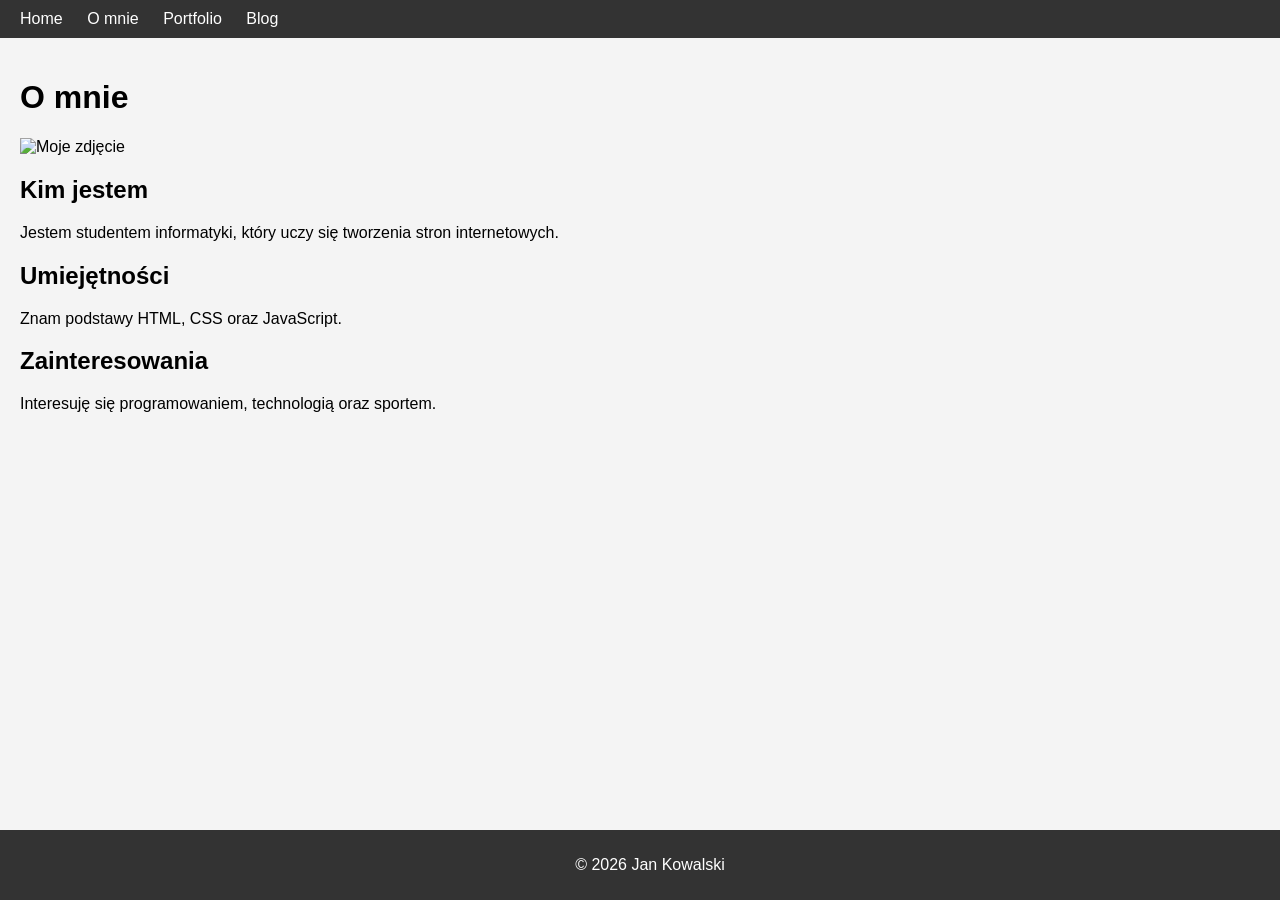
==== about.html @ abdf0217 "Create about.html" ====
<!DOCTYPE html>
<html>
<head>
    <title>O mnie</title>
    <link rel="stylesheet" href="style.css">
</head>
<body>
 
<header>
    <nav>
        <a href="index.html">Home</a>
        <a href="about.html">O mnie</a>
        <a href="portfolio.html">Portfolio</a>
        <a href="blog.html">Blog</a>
    </nav>
</header>
 
<div class="container">
    <h1>O mnie</h1>
 
    <img src="https://via.placeholder.com/200" alt="Moje zdjęcie">
 
    <h2>Kim jestem</h2>
    <p>Jestem studentem informatyki, który uczy się tworzenia stron internetowych.</p>
 
    <h2>Umiejętności</h2>
    <p>Znam podstawy HTML, CSS oraz JavaScript.</p>
 
    <h2>Zainteresowania</h2>
    <p>Interesuję się programowaniem, technologią oraz sportem.</p>
</div>
 
<footer>
    <p>© 2026 Jan Kowalski</p>
</footer>
 
</body>
</html>
---- style.css ----
body {
    font-family: Arial;
    margin: 0;
    background: #f4f4f4;
}
 
header {
    background: #333;
    color: white;
    padding: 10px;
}
 
nav a {
    color: white;
    margin: 10px;
    text-decoration: none;
}
 
footer {
    background: #333;
    color: white;
    text-align: center;
    padding: 10px;
    position: fixed;
    bottom: 0;
    width: 100%;
}
 
.container {
    padding: 20px;
}
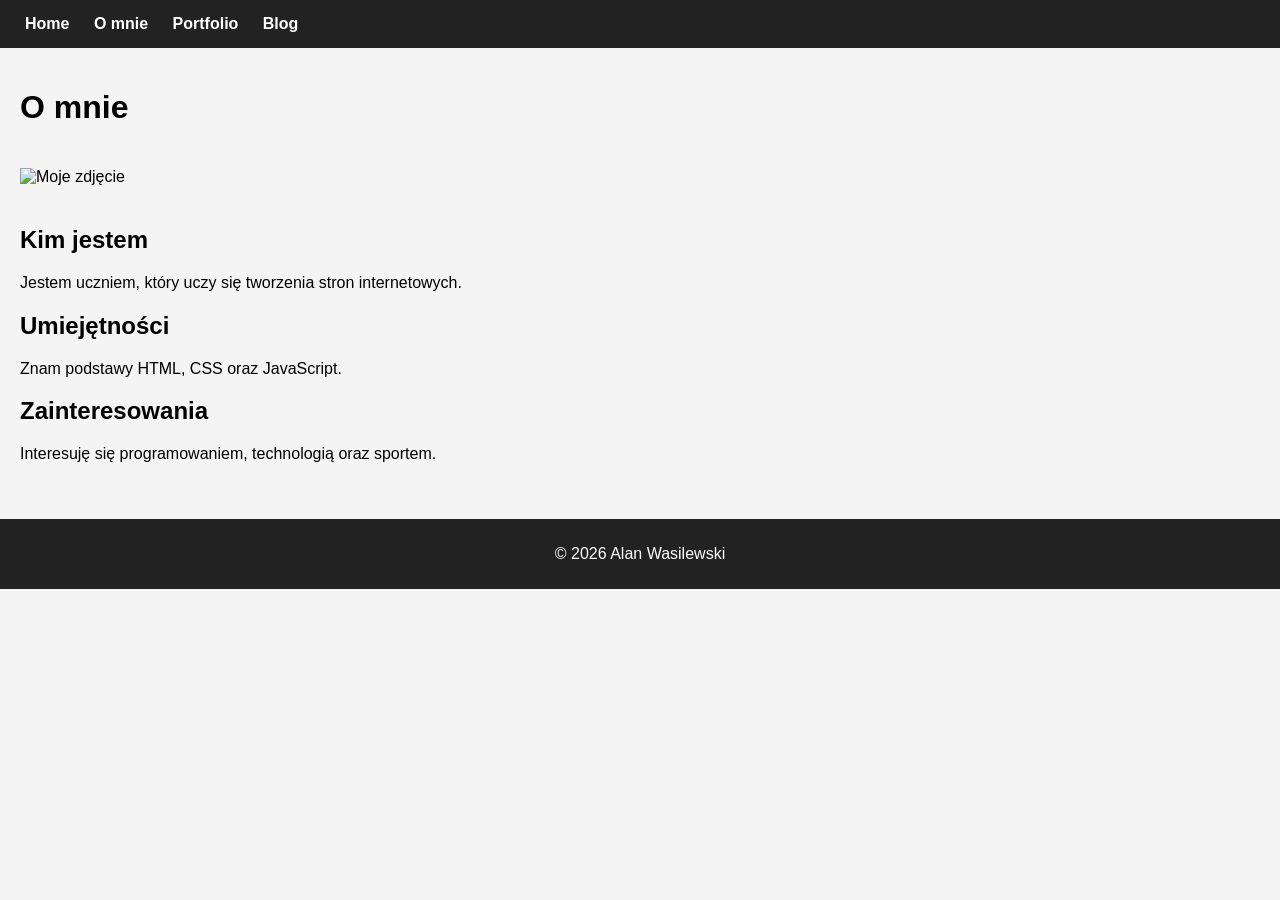
==== commit b5961067: "Update about.html" ====
--- a/about.html
+++ b/about.html
@@ -21,7 +21,7 @@
     <img src="https://via.placeholder.com/200" alt="Moje zdjęcie">
  
     <h2>Kim jestem</h2>
-    <p>Jestem studentem informatyki, który uczy się tworzenia stron internetowych.</p>
+    <p>Jestem uczniem, który uczy się tworzenia stron internetowych.</p>
  
     <h2>Umiejętności</h2>
     <p>Znam podstawy HTML, CSS oraz JavaScript.</p>
@@ -31,7 +31,7 @@
 </div>
  
 <footer>
-    <p>© 2026 Jan Kowalski</p>
+    <p>© 2026 Alan Wasilewski</p>
 </footer>
  
 </body>
--- a/style.css
+++ b/style.css
@@ -5,27 +5,33 @@
 }
  
 header {
-    background: #333;
-    color: white;
-    padding: 10px;
+    background: #222;
+    padding: 15px;
 }
  
 nav a {
     color: white;
     margin: 10px;
     text-decoration: none;
+    font-weight: bold;
 }
  
-footer {
-    background: #333;
-    color: white;
-    text-align: center;
-    padding: 10px;
-    position: fixed;
-    bottom: 0;
-    width: 100%;
+nav a:hover {
+    color: #00bcd4;
 }
  
 .container {
     padding: 20px;
 }
+ 
+img {
+    margin: 20px 0;
+}
+ 
+footer {
+    background: #222;
+    color: white;
+    text-align: center;
+    padding: 10px;
+    margin-top: 20px;
+}
